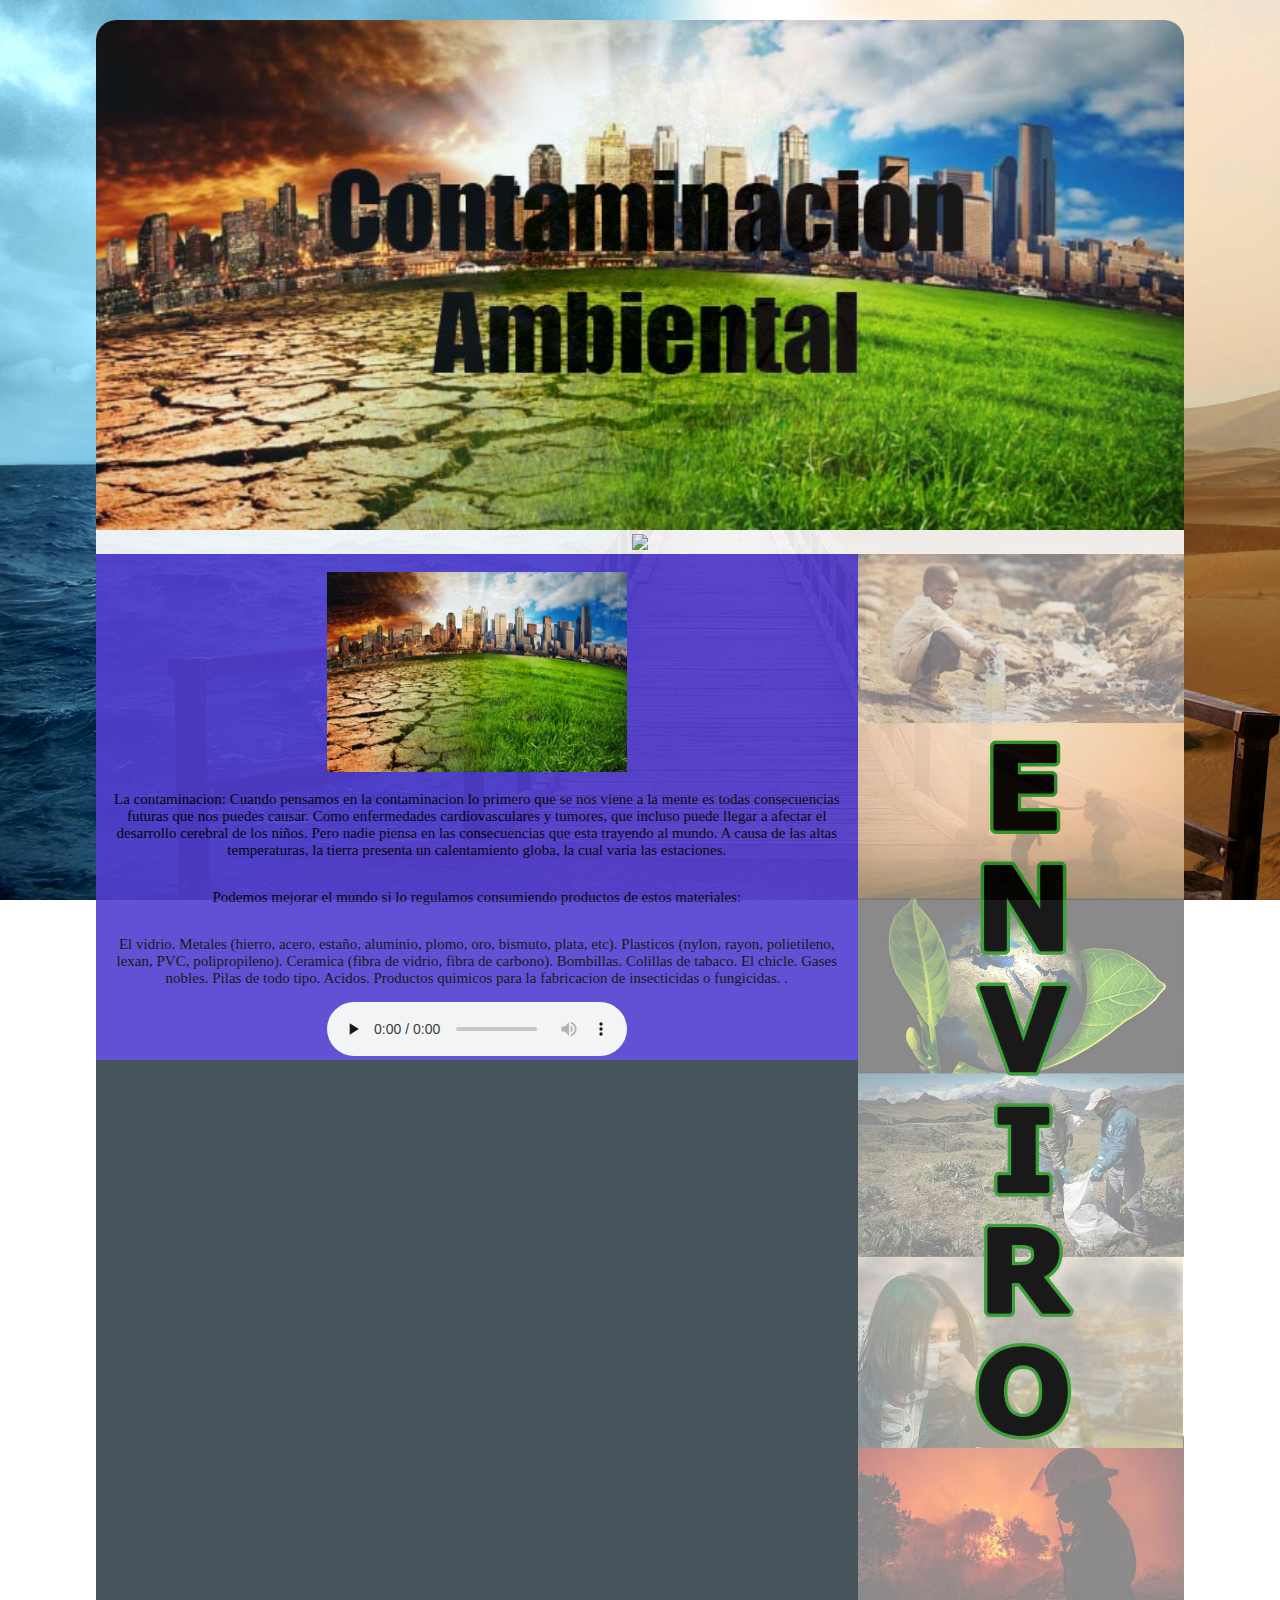
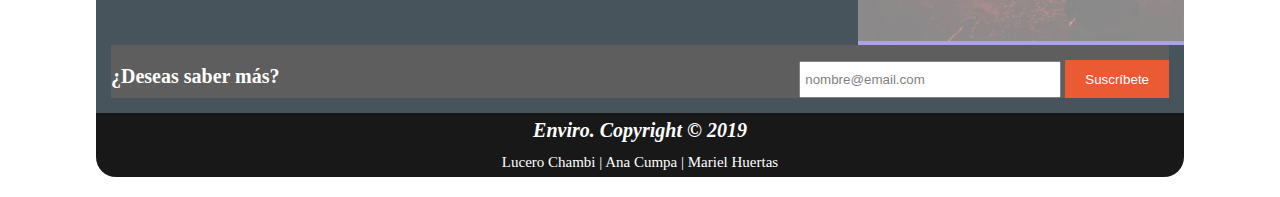
==== contaminacion.html @ 4c39e436 "Update contaminacion.html" ====
<!doctype html>
<head>
	<meta charset="UTF-8">
	<meta name="viewport" content="width=device-width, user-scalable=no, initial-scale=1.0, maximum-scale=1.0, minimum-scale=1.0">
	<title>Contaminacion Ambiental</title>
	<link rel ="stylesheet" href="CSS/estilos.css">

</head>
<body>

<div class="contenedor">
	<header>
		<img src="IMG/contaminacion.jpg">
	</header>
	<nav> 
		<center>
		<ul>
			<li><a href="index.html"><img src="IMG/Index.jpg"></a></li>
			<li><a 
		</center>


<main>
<article> 
<br>

<center>
<img src="IMG/mariel1.jpg" width=300 height=200 >
</center>
<p>
La contaminacion: 

Cuando pensamos en la contaminacion lo primero que se nos viene a la mente es todas consecuencias futuras que nos puedes causar. Como enfermedades cardiovasculares y tumores, que incluso puede llegar a afectar el desarrollo cerebral de los niños. Pero nadie piensa en las consecuencias que esta trayendo al mundo. A causa de las altas temperaturas, la tierra presenta un calentamiento globa, la cual varia las estaciones. 
</p>
<p>
Podemos mejorar el mundo si lo regulamos consumiendo productos de estos materiales:
</p>
<p>
El vidrio. Metales (hierro, acero, estaño, aluminio, plomo, oro, bismuto, plata, etc). Plasticos (nylon, rayon, polietileno, lexan, PVC, polipropileno). Ceramica (fibra de vidrio, fibra de carbono). Bombillas. Colillas de tabaco. El chicle. Gases nobles. Pilas de todo tipo. Acidos. Productos quimicos para la fabricacion de insecticidas o fungicidas. .
</p>
<center><audio src="IMG/musica.mp3" preload="none" controls></audio></center>

</article> 
<aside> 
			<img src="IMG/banner.jpg">
		</aside>
	</main>

	<section id="newsletter">
	<div class="container">
		<h1> ¿Deseas saber más? </h1>
		<form>
			<input type="email" placeholder="nombre@email.com">
			<button type="submit" class="button_1"> Suscríbete </button>
		</form>
	</div>
	</section>
	
	<footer>	<h2> Enviro. Copyright &copy; 2019 </h1>
	<p> Lucero Chambi  |  Ana Cumpa  |  Mariel Huertas </p>
	</footer>
</div>
</body>
</html>
---- CSS/estilos.css ----
*{
	margin: 0px;
	padding: 0px;
}

body {	
	background:url(../IMG/reality.jpg); 
	background-repeat: no-repeat;
	background-size: cover;
	background-attachment: fixed;
}

.contenedor{
	width: 85%;
	max-width: 1100 px;
	margin:auto;
	margin-top: 20px;
	margin-bottom: 20px;
	background-color: #C0D0D6;
	border-radius: 20px;
	overflow: hidden;
	opacity: 0.9;
	filter: alpha (opacity=90);
}

header{
	width: 100%;
	background-color: #FFFFFF;
	box-sizing: border-box;
}

header img{
	width: 100%;
	height: autone;
}



nav{
	background-color: #FFFFFF;
	width: 100%;
	box-sizing: border-box;
}

nav li{
	float: none;
	display: inline;
}

main{
	background-color: #C6ACE5;
	width: 100%;
	box-sizing: border-box;
}

article{
	background-color: #533FD1;
	width: 70%;
	float: left;
	box-sizing: border-box;
}

article p{
	font-family: verdana;
	font-size: 15px;
	color: black;
	padding: 15px;
}

article video{ 
	width: 95%;
	height: auto;
}	

aside{
	background-color: #A397EB;
	width: 30%;
	float: right;
	box-sizing: border-box;
}

aside img{
	width: 100%;
	height: auto;
}

#newsletter{
	padding: 15px;
	color: #FFFFFF;
	background: #35424a;
}

.container{
	width: 100%;
	margin:auto;
	background-color: #4D4D4D;
	overflow: hidden;
}

#newsletter h1{
	font-family: verdana;
	font-size: 20px;
	color: white;
	float: left;
	text-align: center;
	margin-top: 20px;
}

#newsletter form {
	float: right;
	margin-top: 15px;
}

#newsletter input[type="email"]{
	padding:4px;
	height:25px;
	width:250px;
}

.button_1{
	height: 38px;
	background: #e8491d;
	border: 0;
	padding-left: 20px;
	padding-right: 20px;
	color:#FFFFFF;
}

footer{
	background-color: #000000;
	width: 100%;
	box-sizing: border-box;
}

footer h2{
	font-family: verdana;
	font-size: 20px;
	color: white;
	text-align: center;
	padding: 6px;
	font-style: italic;
}

footer p{
	font-family: verdana;
	font-size: 15px;
	color: white;
	text-align: center;
	padding: 6px;
}
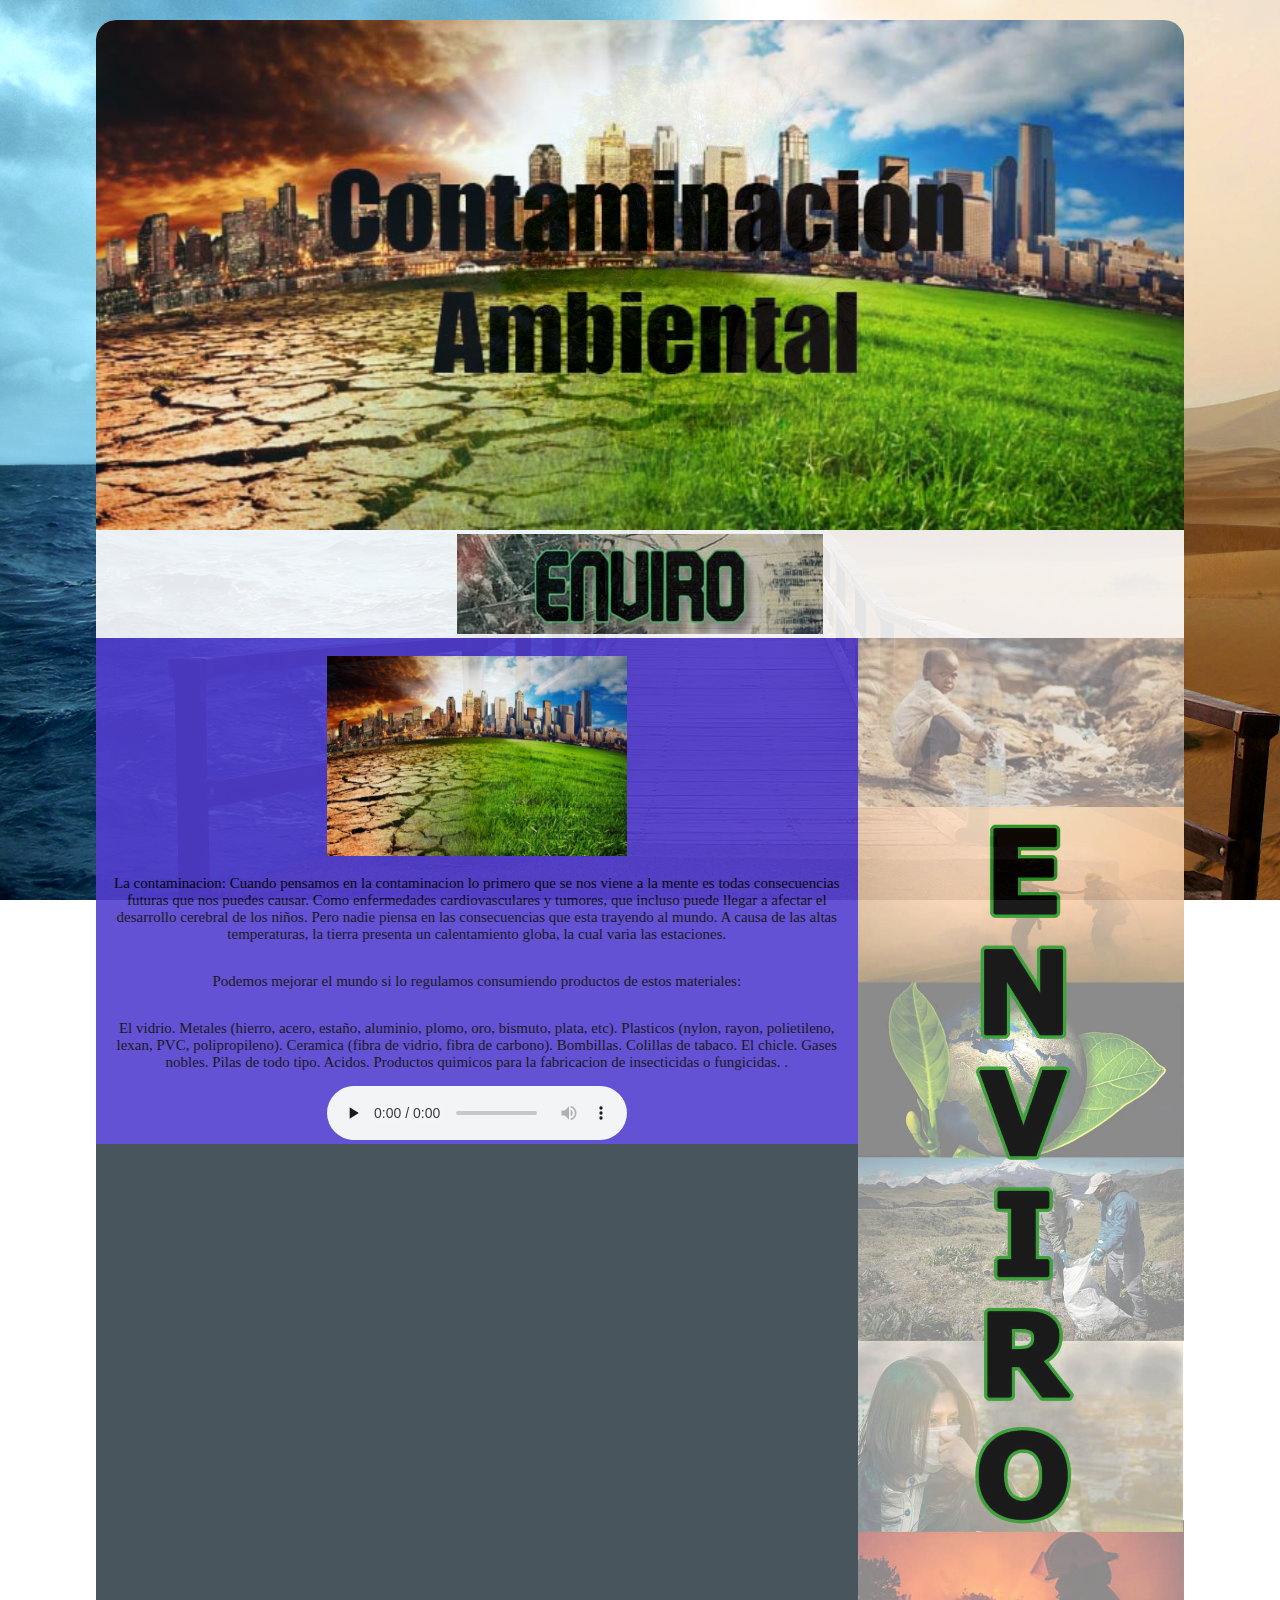
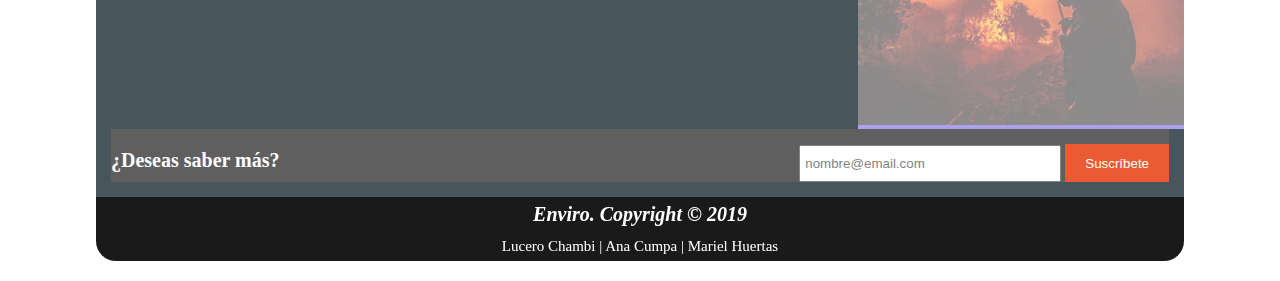
==== commit b7b56c3a: "Add files via upload" ====
--- a/contaminacion.html
+++ b/contaminacion.html
@@ -1,6 +1,7 @@
 <!doctype html>
 <head>
-	<meta charset="UTF-8">
+	<meta http-equiv='Content-type' content='text/html; charset=iso-8859-1' />+
 	<meta name="viewport" content="width=device-width, user-scalable=no, initial-scale=1.0, maximum-scale=1.0, minimum-scale=1.0">
 	<title>Contaminacion Ambiental</title>
 	<link rel ="stylesheet" href="CSS/estilos.css">
@@ -15,7 +16,7 @@
 	<nav> 
 		<center>
 		<ul>
-			<li><a href="index.html"><img src="IMG/Index.jpg"></a></li>
+			<li><a href="index.html"><img src="IMG/index.jpg"></a></li>
 			<li><a 
 		</center>
 
@@ -30,13 +31,13 @@
 <p>
 La contaminacion: 
 
-Cuando pensamos en la contaminacion lo primero que se nos viene a la mente es todas consecuencias futuras que nos puedes causar. Como enfermedades cardiovasculares y tumores, que incluso puede llegar a afectar el desarrollo cerebral de los niños. Pero nadie piensa en las consecuencias que esta trayendo al mundo. A causa de las altas temperaturas, la tierra presenta un calentamiento globa, la cual varia las estaciones. 
+Cuando pensamos en la contaminacion lo primero que se nos viene a la mente es todas consecuencias futuras que nos puedes causar. Como enfermedades cardiovasculares y tumores, que incluso puede llegar a afectar el desarrollo cerebral de los ni�os. Pero nadie piensa en las consecuencias que esta trayendo al mundo. A causa de las altas temperaturas, la tierra presenta un calentamiento globa, la cual varia las estaciones. 
 </p>
 <p>
 Podemos mejorar el mundo si lo regulamos consumiendo productos de estos materiales:
 </p>
 <p>
-El vidrio. Metales (hierro, acero, estaño, aluminio, plomo, oro, bismuto, plata, etc). Plasticos (nylon, rayon, polietileno, lexan, PVC, polipropileno). Ceramica (fibra de vidrio, fibra de carbono). Bombillas. Colillas de tabaco. El chicle. Gases nobles. Pilas de todo tipo. Acidos. Productos quimicos para la fabricacion de insecticidas o fungicidas. .
+El vidrio. Metales (hierro, acero, esta�o, aluminio, plomo, oro, bismuto, plata, etc). Plasticos (nylon, rayon, polietileno, lexan, PVC, polipropileno). Ceramica (fibra de vidrio, fibra de carbono). Bombillas. Colillas de tabaco. El chicle. Gases nobles. Pilas de todo tipo. Acidos. Productos quimicos para la fabricacion de insecticidas o fungicidas. .
 </p>
 <center><audio src="IMG/musica.mp3" preload="none" controls></audio></center>
 
@@ -48,10 +49,10 @@
 
 	<section id="newsletter">
 	<div class="container">
-		<h1> ¿Deseas saber más? </h1>
+		<h1> �Deseas saber m�s? </h1>
 		<form>
 			<input type="email" placeholder="nombre@email.com">
-			<button type="submit" class="button_1"> Suscríbete </button>
+			<button type="submit" class="button_1"> Suscr�bete </button>
 		</form>
 	</div>
 	</section>
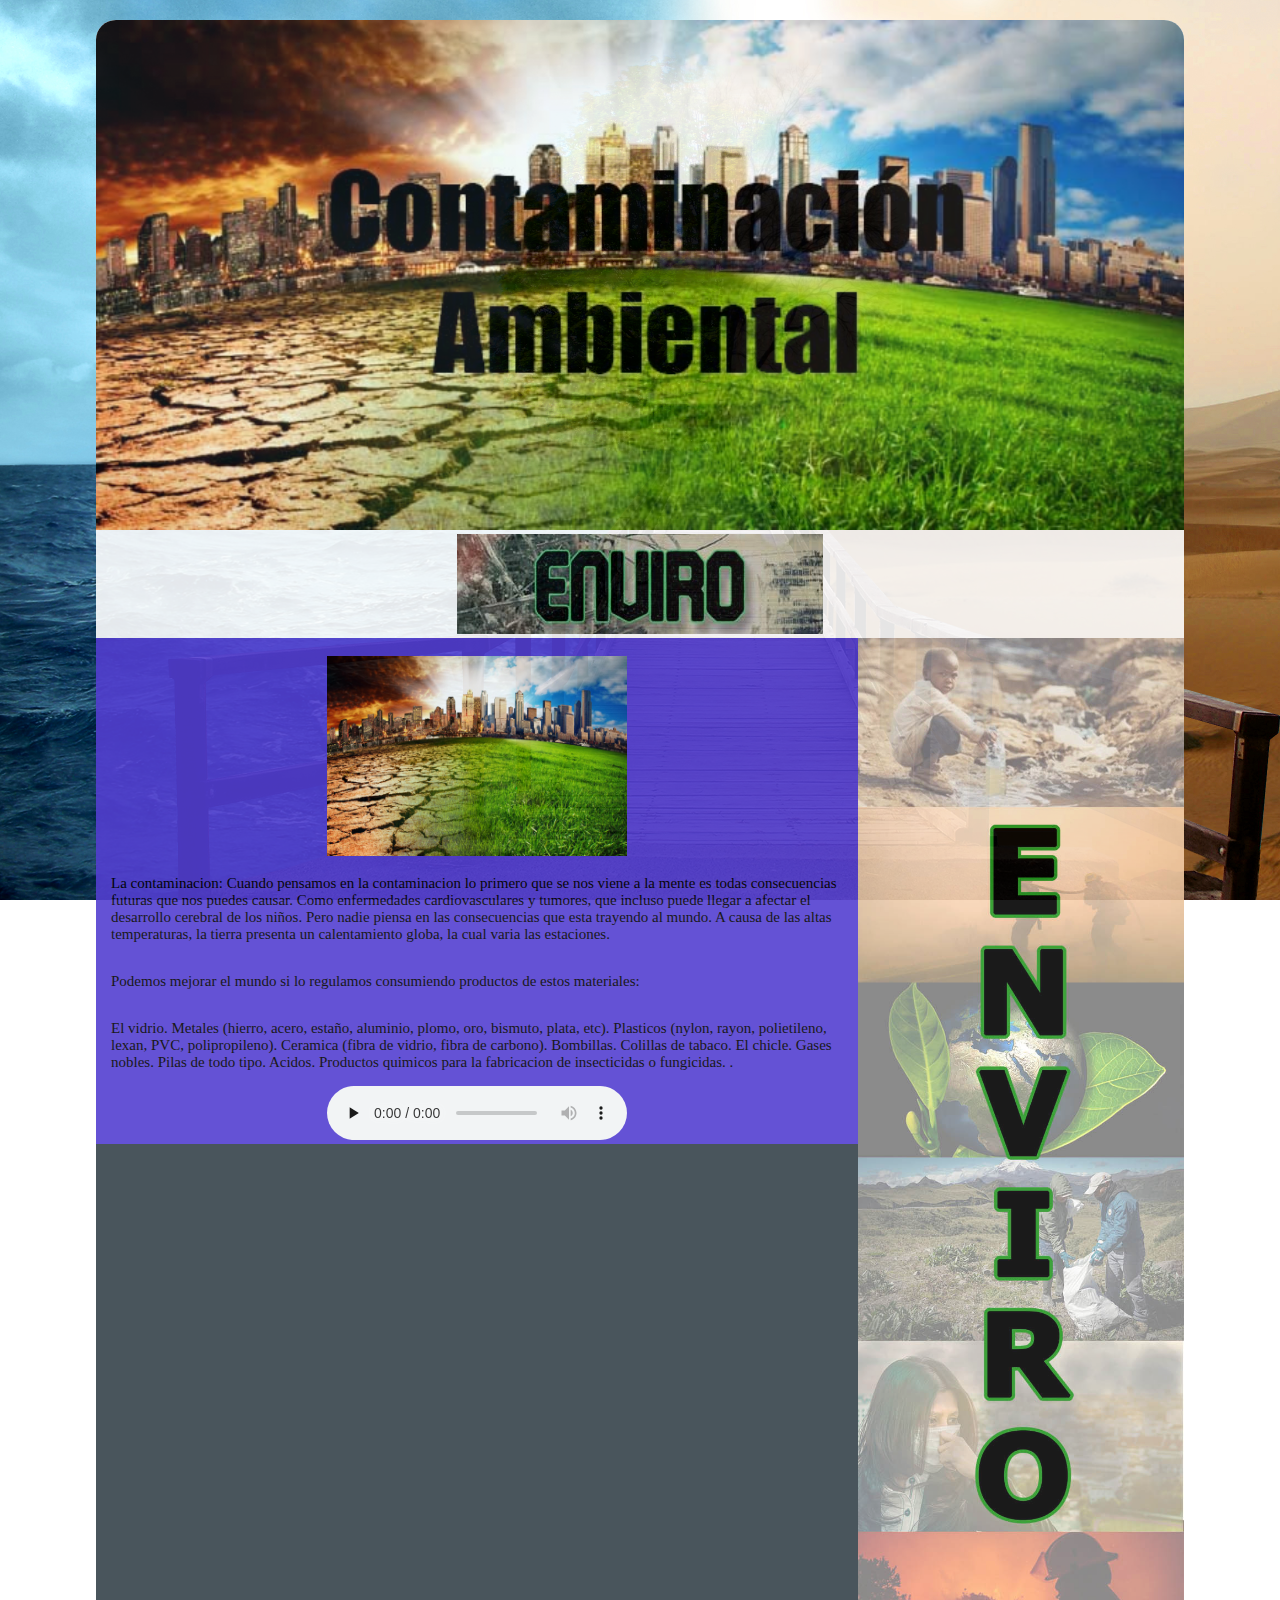
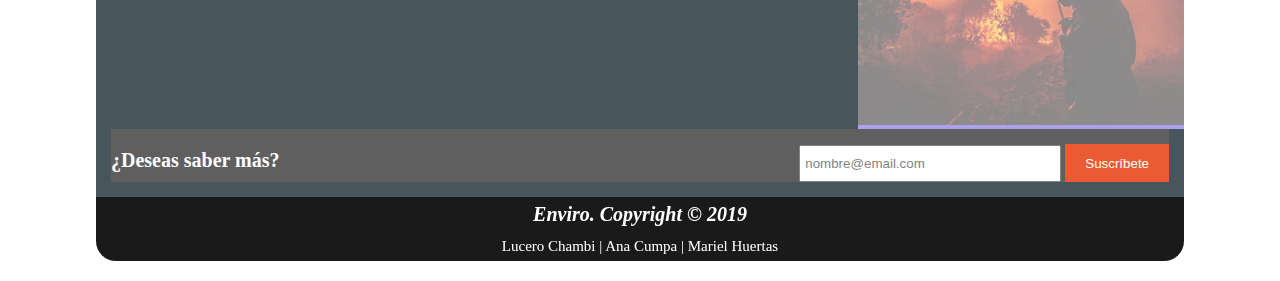
==== commit aa31a1f1: "Update contaminacion.html" ====
--- a/contaminacion.html
+++ b/contaminacion.html
@@ -1,7 +1,6 @@
 <!doctype html>
 <head>
-	<meta http-equiv='Content-type' content='text/html; charset=iso-8859-1' />-
+	<meta charset="UTF-8">
 	<meta name="viewport" content="width=device-width, user-scalable=no, initial-scale=1.0, maximum-scale=1.0, minimum-scale=1.0">
 	<title>Contaminacion Ambiental</title>
 	<link rel ="stylesheet" href="CSS/estilos.css">
@@ -16,8 +15,8 @@
 	<nav> 
 		<center>
 		<ul>
-			<li><a href="index.html"><img src="IMG/index.jpg"></a></li>
-			<li><a 
+			<li><a href="Index.html"><img src="IMG/index.jpg"></a></li>
+		</ul>
 		</center>
 
 
@@ -31,13 +30,13 @@
 <p>
 La contaminacion: 
 
-Cuando pensamos en la contaminacion lo primero que se nos viene a la mente es todas consecuencias futuras que nos puedes causar. Como enfermedades cardiovasculares y tumores, que incluso puede llegar a afectar el desarrollo cerebral de los ni�os. Pero nadie piensa en las consecuencias que esta trayendo al mundo. A causa de las altas temperaturas, la tierra presenta un calentamiento globa, la cual varia las estaciones. 
+Cuando pensamos en la contaminacion lo primero que se nos viene a la mente es todas consecuencias futuras que nos puedes causar. Como enfermedades cardiovasculares y tumores, que incluso puede llegar a afectar el desarrollo cerebral de los niños. Pero nadie piensa en las consecuencias que esta trayendo al mundo. A causa de las altas temperaturas, la tierra presenta un calentamiento globa, la cual varia las estaciones. 
 </p>
 <p>
 Podemos mejorar el mundo si lo regulamos consumiendo productos de estos materiales:
 </p>
 <p>
-El vidrio. Metales (hierro, acero, esta�o, aluminio, plomo, oro, bismuto, plata, etc). Plasticos (nylon, rayon, polietileno, lexan, PVC, polipropileno). Ceramica (fibra de vidrio, fibra de carbono). Bombillas. Colillas de tabaco. El chicle. Gases nobles. Pilas de todo tipo. Acidos. Productos quimicos para la fabricacion de insecticidas o fungicidas. .
+El vidrio. Metales (hierro, acero, estaño, aluminio, plomo, oro, bismuto, plata, etc). Plasticos (nylon, rayon, polietileno, lexan, PVC, polipropileno). Ceramica (fibra de vidrio, fibra de carbono). Bombillas. Colillas de tabaco. El chicle. Gases nobles. Pilas de todo tipo. Acidos. Productos quimicos para la fabricacion de insecticidas o fungicidas. .
 </p>
 <center><audio src="IMG/musica.mp3" preload="none" controls></audio></center>
 
@@ -49,10 +48,10 @@
 
 	<section id="newsletter">
 	<div class="container">
-		<h1> �Deseas saber m�s? </h1>
+		<h1> ¿Deseas saber más? </h1>
 		<form>
 			<input type="email" placeholder="nombre@email.com">
-			<button type="submit" class="button_1"> Suscr�bete </button>
+			<button type="submit" class="button_1"> Suscríbete </button>
 		</form>
 	</div>
 	</section>
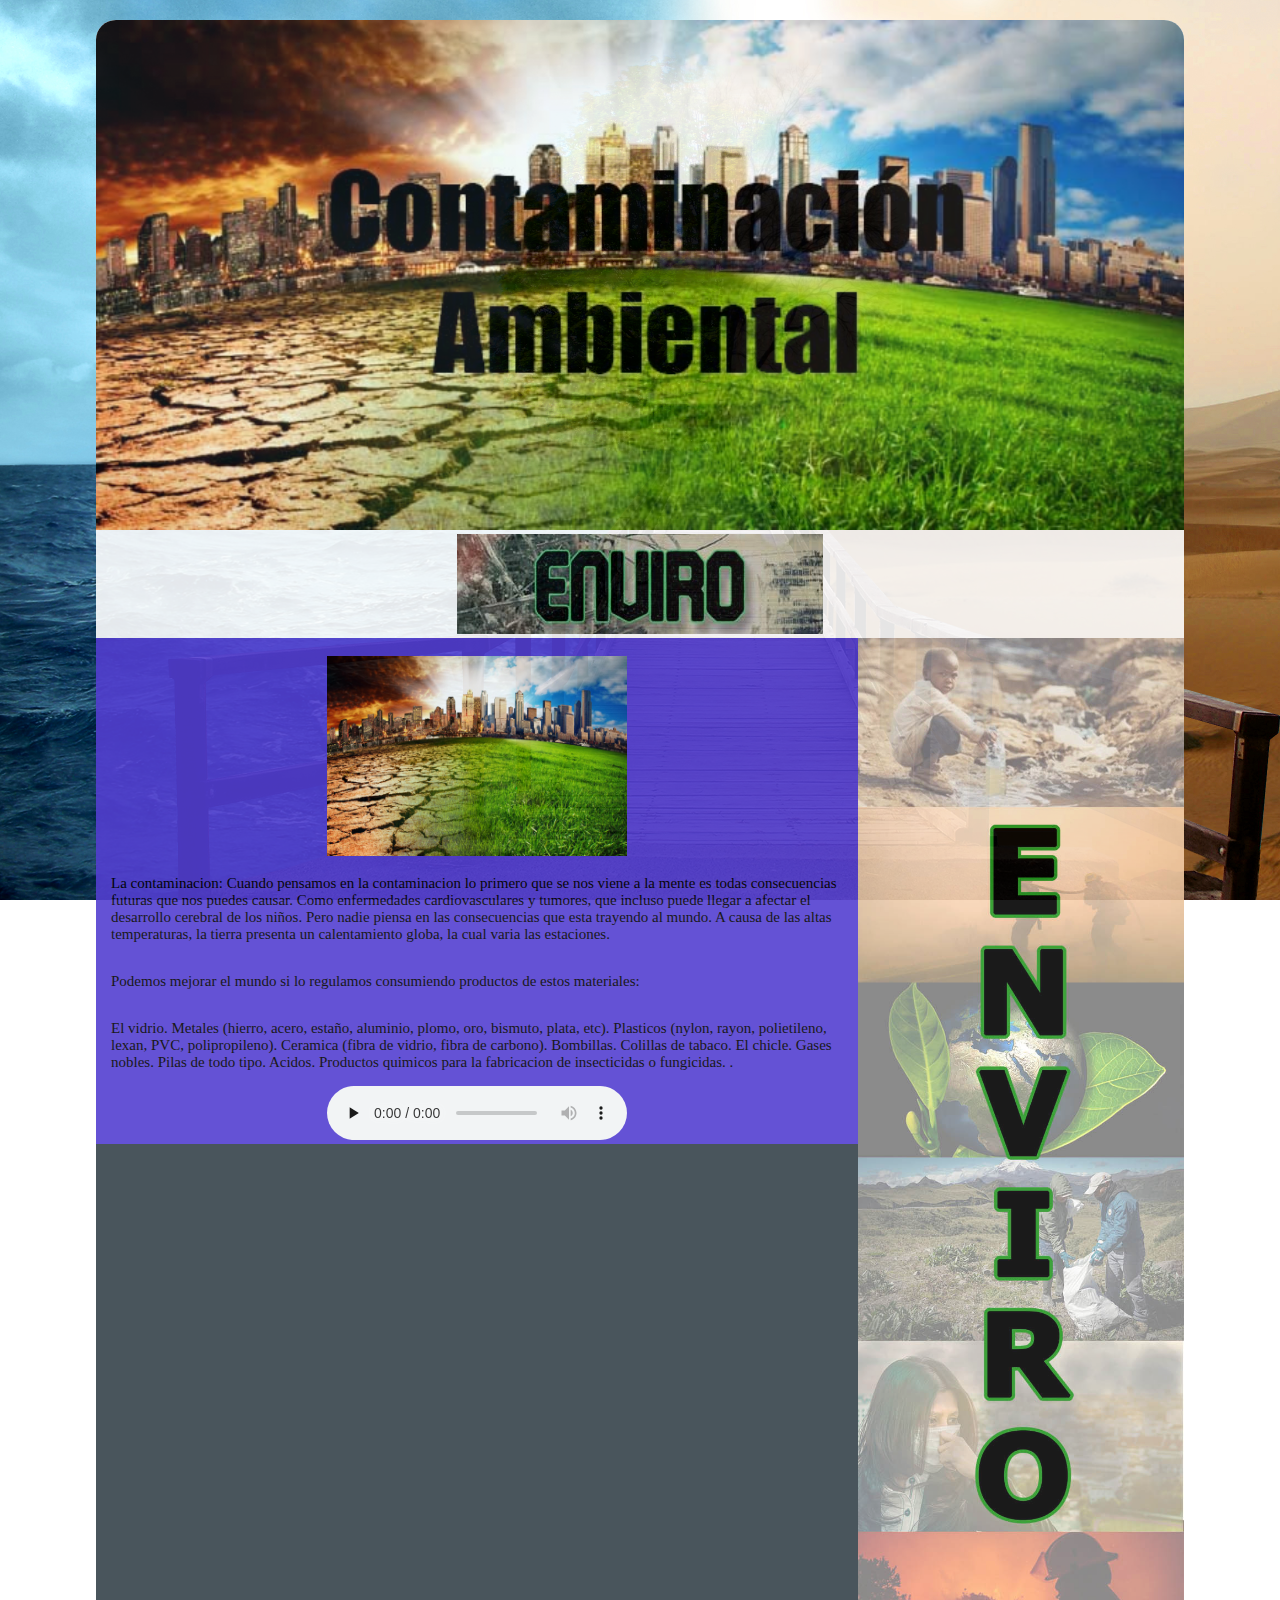
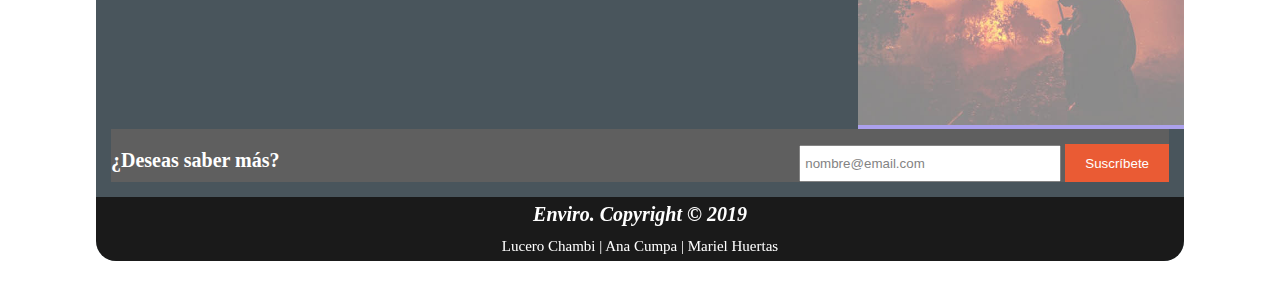
==== commit cbb62cb1: "Add files via upload" ====
--- a/contaminacion.html
+++ b/contaminacion.html
@@ -1,6 +1,7 @@
 <!doctype html>
 <head>
-	<meta charset="UTF-8">
+	<meta http-equiv='Content-type' content='text/html; charset=iso-8859-1' />+
 	<meta name="viewport" content="width=device-width, user-scalable=no, initial-scale=1.0, maximum-scale=1.0, minimum-scale=1.0">
 	<title>Contaminacion Ambiental</title>
 	<link rel ="stylesheet" href="CSS/estilos.css">
@@ -18,7 +19,7 @@
 			<li><a href="Index.html"><img src="IMG/index.jpg"></a></li>
 		</ul>
 		</center>
-
+	</nav>
 
 <main>
 <article> 
@@ -30,13 +31,13 @@
 <p>
 La contaminacion: 
 
-Cuando pensamos en la contaminacion lo primero que se nos viene a la mente es todas consecuencias futuras que nos puedes causar. Como enfermedades cardiovasculares y tumores, que incluso puede llegar a afectar el desarrollo cerebral de los niños. Pero nadie piensa en las consecuencias que esta trayendo al mundo. A causa de las altas temperaturas, la tierra presenta un calentamiento globa, la cual varia las estaciones. 
+Cuando pensamos en la contaminacion lo primero que se nos viene a la mente es todas consecuencias futuras que nos puedes causar. Como enfermedades cardiovasculares y tumores, que incluso puede llegar a afectar el desarrollo cerebral de los ni�os. Pero nadie piensa en las consecuencias que esta trayendo al mundo. A causa de las altas temperaturas, la tierra presenta un calentamiento globa, la cual varia las estaciones. 
 </p>
 <p>
 Podemos mejorar el mundo si lo regulamos consumiendo productos de estos materiales:
 </p>
 <p>
-El vidrio. Metales (hierro, acero, estaño, aluminio, plomo, oro, bismuto, plata, etc). Plasticos (nylon, rayon, polietileno, lexan, PVC, polipropileno). Ceramica (fibra de vidrio, fibra de carbono). Bombillas. Colillas de tabaco. El chicle. Gases nobles. Pilas de todo tipo. Acidos. Productos quimicos para la fabricacion de insecticidas o fungicidas. .
+El vidrio. Metales (hierro, acero, esta�o, aluminio, plomo, oro, bismuto, plata, etc). Plasticos (nylon, rayon, polietileno, lexan, PVC, polipropileno). Ceramica (fibra de vidrio, fibra de carbono). Bombillas. Colillas de tabaco. El chicle. Gases nobles. Pilas de todo tipo. Acidos. Productos quimicos para la fabricacion de insecticidas o fungicidas. .
 </p>
 <center><audio src="IMG/musica.mp3" preload="none" controls></audio></center>
 
@@ -48,10 +49,10 @@
 
 	<section id="newsletter">
 	<div class="container">
-		<h1> ¿Deseas saber más? </h1>
+		<h1> �Deseas saber m�s? </h1>
 		<form>
 			<input type="email" placeholder="nombre@email.com">
-			<button type="submit" class="button_1"> Suscríbete </button>
+			<button type="submit" class="button_1"> Suscr�bete </button>
 		</form>
 	</div>
 	</section>
